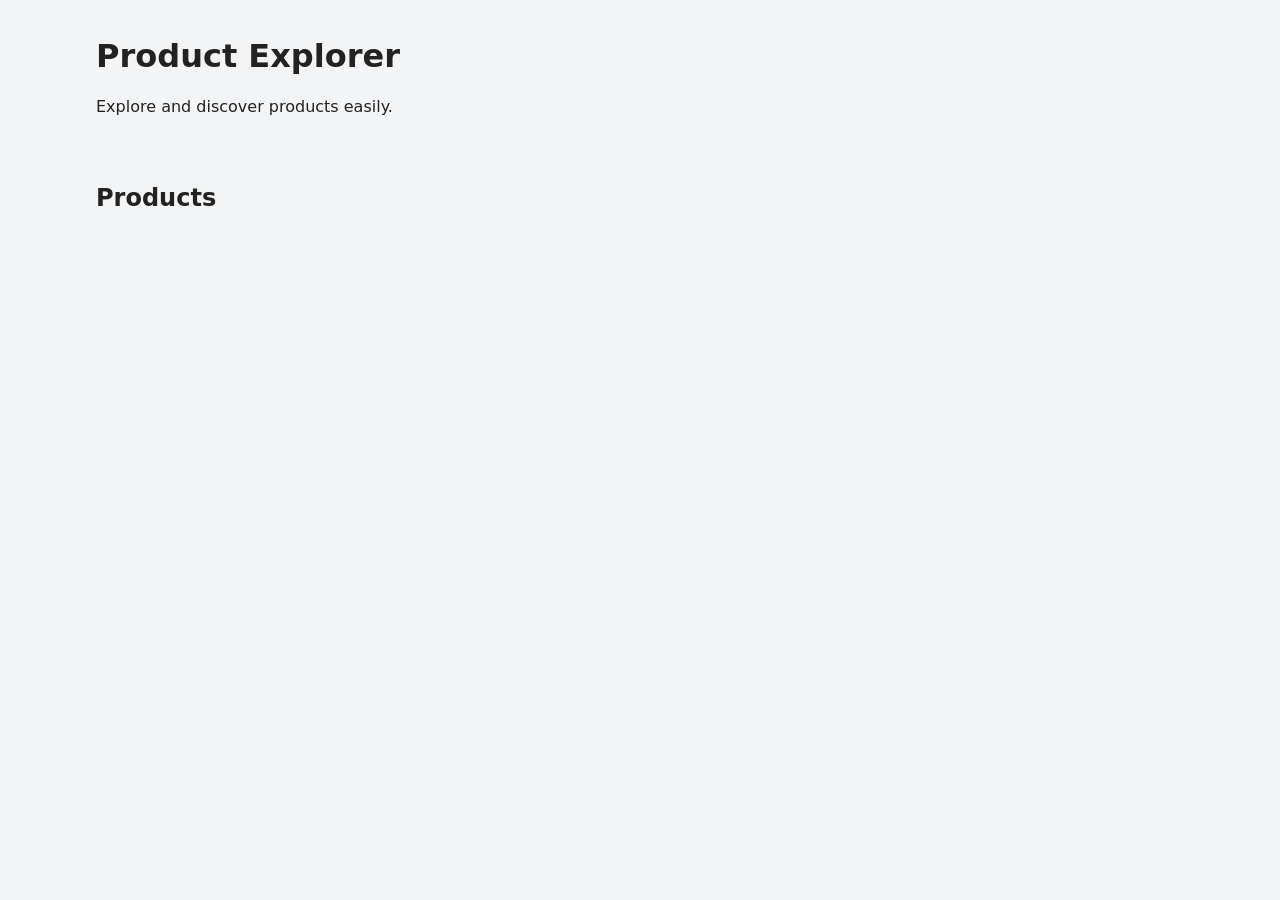
==== index.html @ e99b3e93 "Load products from API in a responsive grid" ====
<!doctype html>
<html lang="en">
  <head>
    <meta charset="UTF-8" />
    <meta name="viewport" content="width=device-width, initial-scale=1.0" />
    <title>Product Explorer</title>

    <link rel="stylesheet" href="style.css" />
    <script src="script.js" defer></script>
  </head>
  <body>
    <header>
      <h1>Product Explorer</h1>
      <p>Explore and discover products easily.</p>
    </header>
    <main>
      <h2>Products</h2>
      <p id="product-status" role="status"></p>

      <ul id="product-list"></ul>
    </main>
  </body>
</html>
---- style.css ----
body {
  margin: 0;
  font-family:
    system-ui,
    -apple-system,
    BlinkMacSystemFont,
    "Segoe UI",
    Roboto,
    Oxygen,
    Ubuntu,
    Cantarell,
    "Open Sans",
    "Helvetica Neue",
    sans-serif;
  background-color: #f3f4f6;
  color: #222;
}

header,
main {
  max-width: 68rem;
  margin: 0 auto;
  padding: 1rem;
}

#product-list {
  list-style: none;
  padding: 0;
  display: grid;
  grid-template-columns: 1fr;
  gap: 1rem;
}

.product-card {
  background-color: white;
  border: 1px solid #ddd;
  border-radius: 0.5rem;
  padding: 1rem;
}

.product-card img {
  width: 100%;
  height: 12rem;
  object-fit: contain;
}

.product-card p {
  font-weight: 600;
  color: blue;
}

@media (min-width: 40rem) {
  #product-list {
    grid-template-columns: repeat(2, minmax(0, 1fr));
  }
}

@media (min-width: 64rem) {
  #product-list {
    grid-template-columns: repeat(3, minmax(0, 1fr));
  }
}
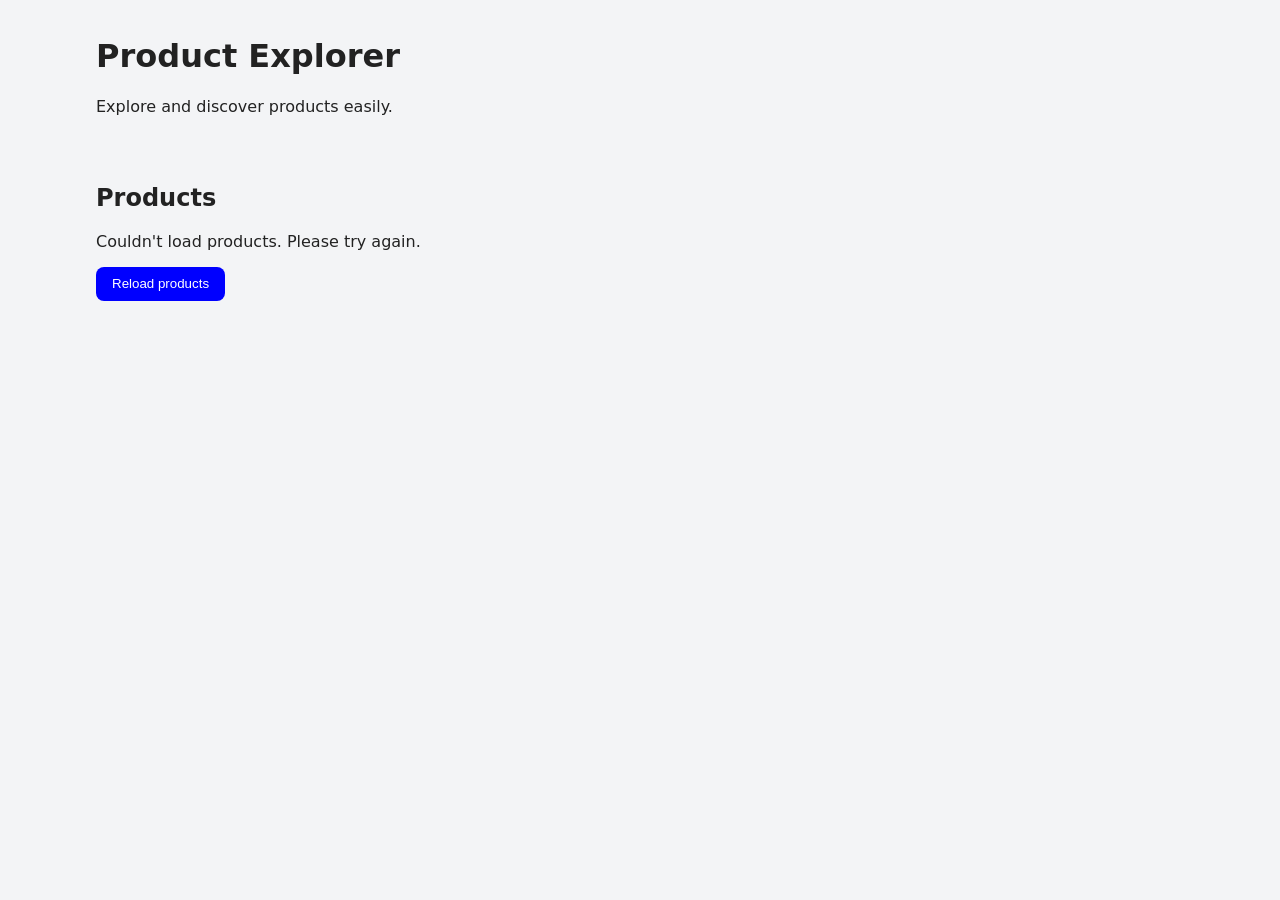
==== commit 6bd86dc0: "Add product loading feedback and retry controls" ====
--- a/index.html
+++ b/index.html
@@ -16,6 +16,7 @@
     <main>
       <h2>Products</h2>
       <p id="product-status" role="status"></p>
+      <button id="reload-products" type="button">Reload products</button>
 
       <ul id="product-list"></ul>
     </main>
--- a/style.css
+++ b/style.css
@@ -49,6 +49,20 @@
   color: blue;
 }
 
+#reload-products {
+  background-color: blue;
+  color: white;
+  padding: 0.6rem 1rem;
+  border: none;
+  border-radius: 0.5rem;
+  cursor: pointer;
+}
+
+#reload-products[aria-disabled="true"] {
+  opacity: 0.6;
+  cursor: not-allowed;
+}
+
 @media (min-width: 40rem) {
   #product-list {
     grid-template-columns: repeat(2, minmax(0, 1fr));
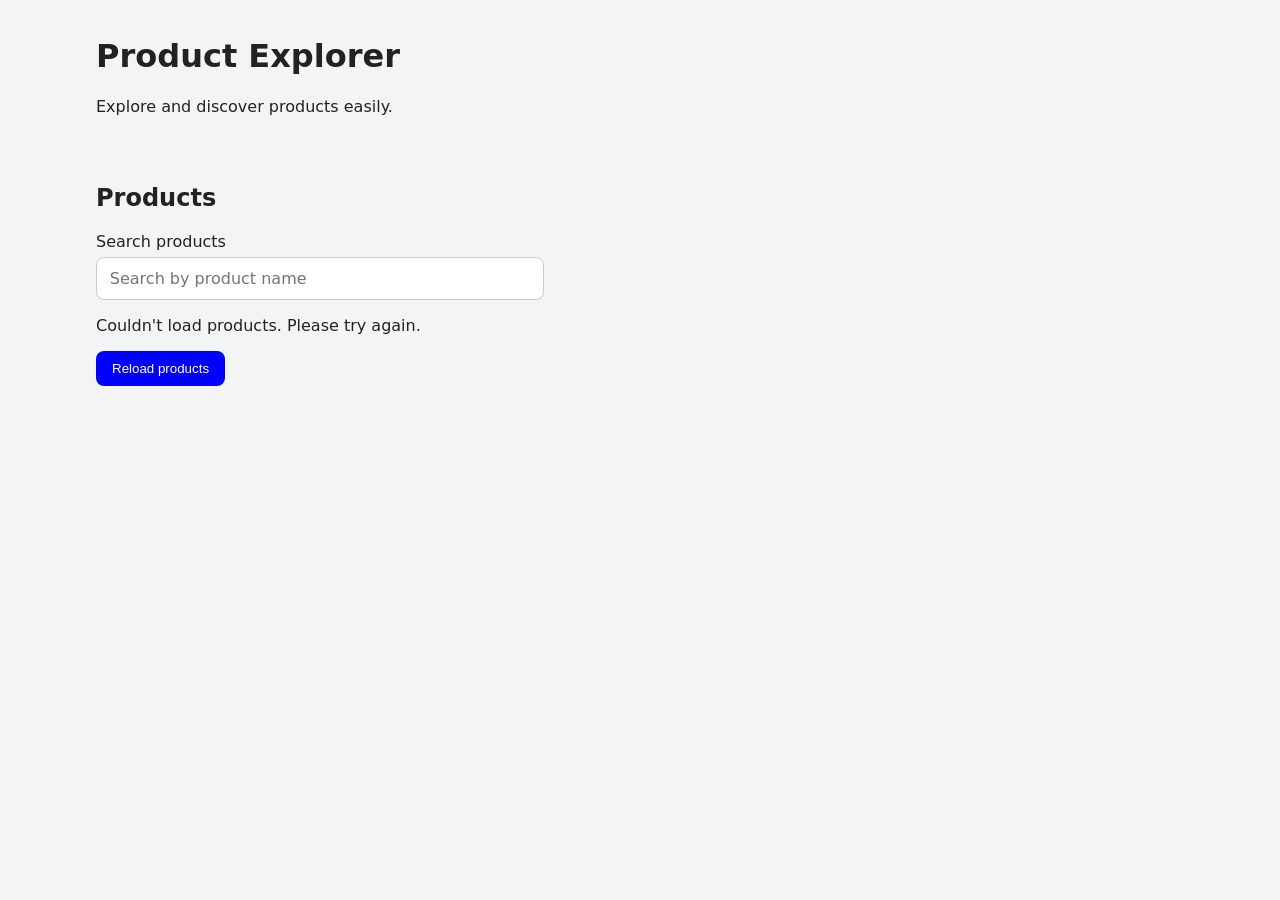
==== commit 683cdb3a: "Add product search across the full catalogue" ====
--- a/index.html
+++ b/index.html
@@ -15,6 +15,13 @@
     </header>
     <main>
       <h2>Products</h2>
+      <label for="product-search">Search products</label>
+      <input
+        type="search"
+        placeholder="Search by product name"
+        id="product-search"
+      />
+
       <p id="product-status" role="status"></p>
       <button id="reload-products" type="button">Reload products</button>
 
--- a/style.css
+++ b/style.css
@@ -63,6 +63,23 @@
   cursor: not-allowed;
 }
 
+label[for="product-search"] {
+  display: block;
+  margin-bottom: 0.4rem;
+}
+
+#product-search {
+  display: block;
+  width: 100%;
+  max-width: 28rem;
+  font: inherit;
+  box-sizing: border-box;
+  padding: 0.7rem 0.8rem;
+  border: 1px solid #ccc;
+  border-radius: 0.5rem;
+  margin-bottom: 1rem;
+}
+
 @media (min-width: 40rem) {
   #product-list {
     grid-template-columns: repeat(2, minmax(0, 1fr));
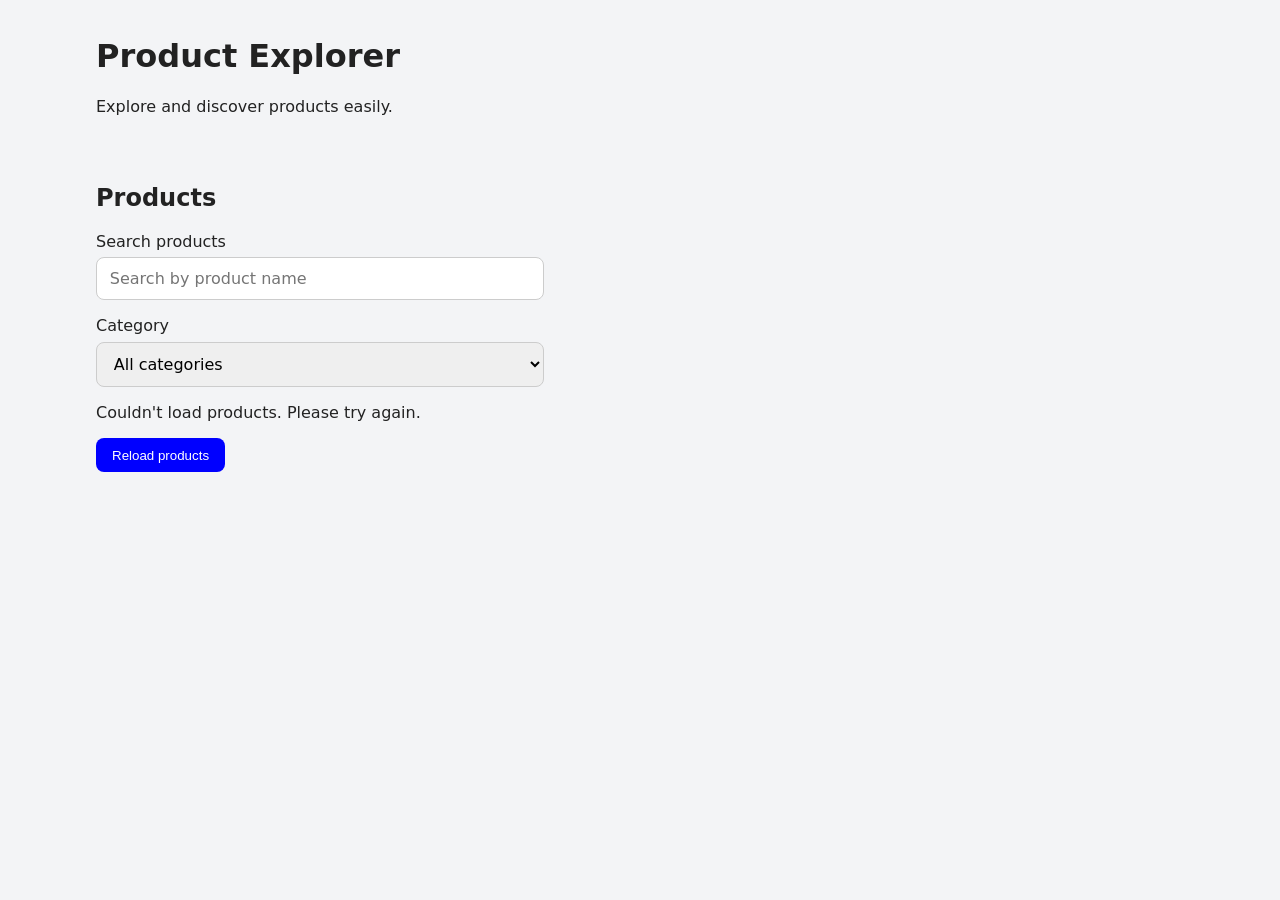
==== commit cb8b1fa7: "Add category filtering alongside product search" ====
--- a/index.html
+++ b/index.html
@@ -22,6 +22,11 @@
         id="product-search"
       />
 
+      <label for="product-category">Category</label>
+      <select id="product-category">
+        <option value="">All categories</option>
+      </select>
+
       <p id="product-status" role="status"></p>
       <button id="reload-products" type="button">Reload products</button>
 
--- a/style.css
+++ b/style.css
@@ -63,12 +63,14 @@
   cursor: not-allowed;
 }
 
-label[for="product-search"] {
+label[for="product-search"],
+label[for="product-category"] {
   display: block;
   margin-bottom: 0.4rem;
 }
 
-#product-search {
+#product-search,
+#product-category {
   display: block;
   width: 100%;
   max-width: 28rem;
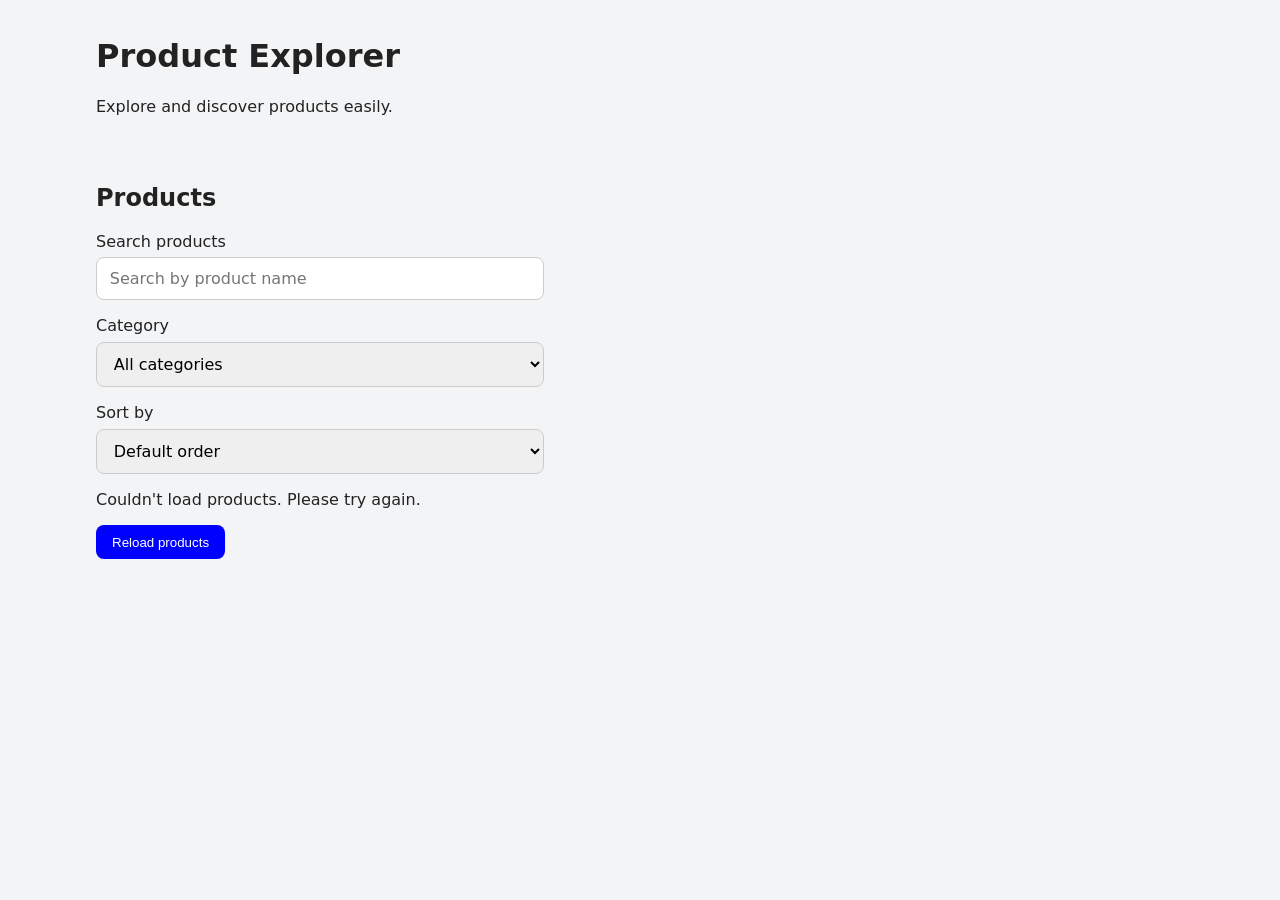
==== commit e4abc902: "Add price sorting to filtered product results" ====
--- a/index.html
+++ b/index.html
@@ -27,6 +27,13 @@
         <option value="">All categories</option>
       </select>
 
+      <label for="product-sort">Sort by</label>
+      <select id="product-sort">
+        <option value="default">Default order</option>
+        <option value="price-asc">Price: low to high</option>
+        <option value="price-desc">Price: high to low</option>
+      </select>
+
       <p id="product-status" role="status"></p>
       <button id="reload-products" type="button">Reload products</button>
 
--- a/style.css
+++ b/style.css
@@ -64,13 +64,15 @@
 }
 
 label[for="product-search"],
-label[for="product-category"] {
+label[for="product-category"],
+label[for="product-sort"] {
   display: block;
   margin-bottom: 0.4rem;
 }
 
 #product-search,
-#product-category {
+#product-category,
+#product-sort {
   display: block;
   width: 100%;
   max-width: 28rem;
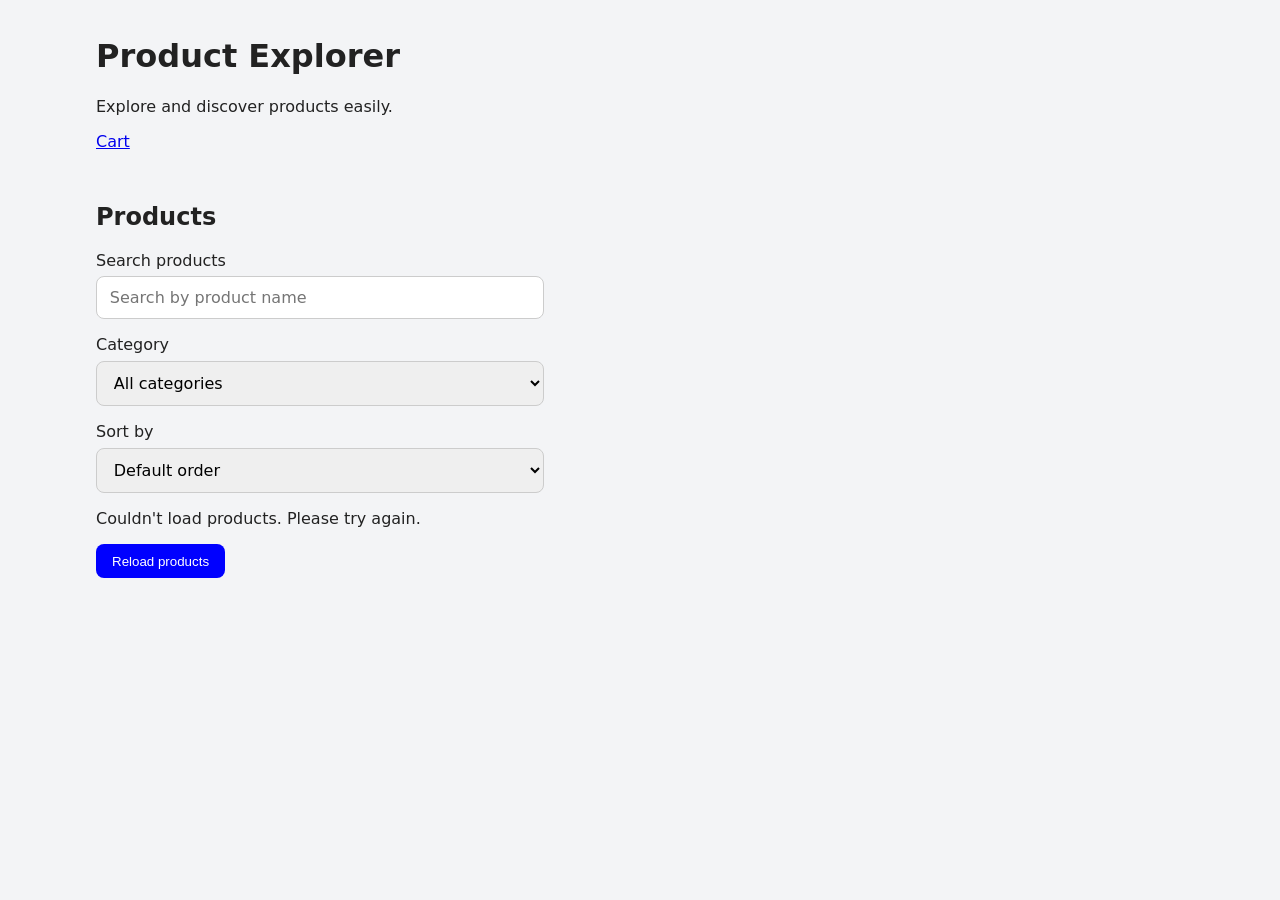
==== commit fdb5418e: "Add persistent cart with quantity controls and INR totals" ====
--- a/index.html
+++ b/index.html
@@ -6,12 +6,17 @@
     <title>Product Explorer</title>
 
     <link rel="stylesheet" href="style.css" />
+    <script src="cart.js" defer></script>
     <script src="script.js" defer></script>
   </head>
   <body>
     <header>
       <h1>Product Explorer</h1>
       <p>Explore and discover products easily.</p>
+
+      <nav>
+        <a href="cart.html">Cart</a>
+      </nav>
     </header>
     <main>
       <h2>Products</h2>
--- a/style.css
+++ b/style.css
@@ -49,7 +49,9 @@
   color: blue;
 }
 
-#reload-products {
+#reload-products,
+#reload-product,
+.blue-button {
   background-color: blue;
   color: white;
   padding: 0.6rem 1rem;
@@ -58,9 +60,14 @@
   cursor: pointer;
 }
 
-#reload-products[aria-disabled="true"] {
+#reload-products[aria-disabled="true"],
+#reload-product[aria-disabled="true"] {
   opacity: 0.6;
   cursor: not-allowed;
+}
+
+#reload-product {
+  margin-bottom: 1rem;
 }
 
 label[for="product-search"],
@@ -84,10 +91,134 @@
   margin-bottom: 1rem;
 }
 
+.product-detail {
+  display: grid;
+  grid-template-columns: 1fr;
+  gap: 1.5rem;
+  background-color: white;
+  border: 1px solid #ddd;
+  border-radius: 0.5rem;
+  padding: 1rem;
+  margin-bottom: 1.5rem;
+}
+
+.product-detail img {
+  width: 100%;
+  height: 20rem;
+  object-fit: contain;
+}
+
+.product-detail-info {
+  min-width: 0;
+  overflow-wrap: anywhere;
+  line-height: 1.6;
+}
+
+.product-detail-info h3 {
+  margin-top: 0;
+}
+
+.product-price {
+  color: blue;
+  font-weight: 700;
+}
+
+#cart-list {
+  list-style: none;
+  padding: 0;
+  display: grid;
+  gap: 1rem;
+}
+
+.cart-item {
+  display: grid;
+  grid-template-columns: minmax(0, 1fr);
+  gap: 1rem;
+  padding: 1rem;
+  background-color: white;
+  border: 1px solid #ddd;
+  border-radius: 0.5rem;
+  min-width: 0;
+}
+
+.cart-item img {
+  width: 100%;
+  max-width: 10rem;
+  height: 10rem;
+  object-fit: contain;
+  justify-self: center;
+}
+
+.cart-item-info {
+  min-width: 0;
+  overflow-wrap: anywhere;
+  line-height: 1.5;
+}
+
+.cart-item-info > a {
+  font-weight: 700;
+}
+
+.cart-quantity-controls {
+  display: flex;
+  flex-wrap: wrap;
+  align-items: center;
+  gap: 0.5rem;
+}
+
+.cart-quantity-controls p {
+  margin: 0;
+}
+
+.cart-item button {
+  font: inherit;
+  padding: 0.6rem 0.8rem;
+  border: 1px solid #ccc;
+  border-radius: 0.5rem;
+  min-height: 2.75rem;
+  background-color: #f9fafb;
+  color: #222;
+  cursor: pointer;
+}
+
+.cart-item button:focus-visible {
+  outline: 3px solid #2563eb;
+  outline-offset: 2px;
+}
+
+.cart-item button[aria-disabled="true"] {
+  background-color: #e5e7eb;
+  border-color: #d1d5db;
+  color: #6b7280;
+  cursor: not-allowed;
+}
+
+.cart-item button.cart-remove {
+  background-color: #fee2e2;
+  border-color: #fca5a5;
+  color: #991b1b;
+}
+
+#cart-total {
+  margin-top: 1.5rem;
+  margin-bottom: 1.5rem;
+  font-size: 1.25rem;
+  font-weight: 700;
+}
+
 @media (min-width: 40rem) {
   #product-list {
     grid-template-columns: repeat(2, minmax(0, 1fr));
   }
+
+  .product-detail {
+    grid-template-columns: repeat(2, minmax(0, 1fr));
+  }
+
+  .cart-item {
+    grid-template-columns: 10rem minmax(0, 1fr);
+    align-items: center;
+  }
 }
 
 @media (min-width: 64rem) {
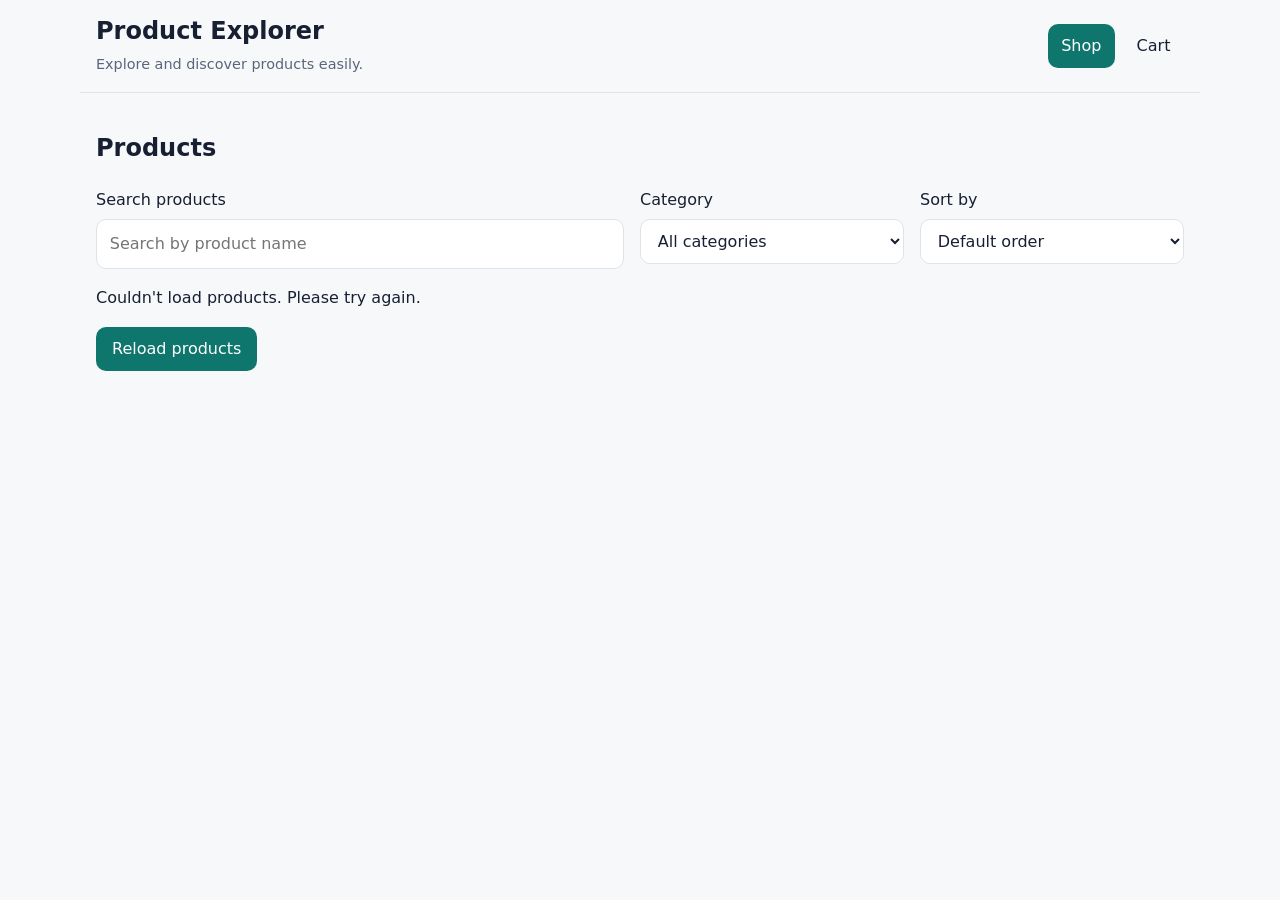
==== commit 7443b910: "Polish responsive storefront and cart styling" ====
--- a/index.html
+++ b/index.html
@@ -10,34 +10,45 @@
     <script src="script.js" defer></script>
   </head>
   <body>
-    <header>
-      <h1>Product Explorer</h1>
-      <p>Explore and discover products easily.</p>
+    <header class="site-header">
+      <div class="site-brand">
+        <h1><a href="index.html">Product Explorer</a></h1>
+        <p>Explore and discover products easily.</p>
+      </div>
 
-      <nav>
+      <nav class="site-nav" aria-label="Main navigation">
+        <a href="index.html" aria-current="page">Shop</a>
         <a href="cart.html">Cart</a>
       </nav>
     </header>
     <main>
       <h2>Products</h2>
-      <label for="product-search">Search products</label>
-      <input
-        type="search"
-        placeholder="Search by product name"
-        id="product-search"
-      />
+      <div class="product-filters">
+        <div class="filter-field filter-field-search">
+          <label for="product-search">Search products</label>
+          <input
+            type="search"
+            placeholder="Search by product name"
+            id="product-search"
+          />
+        </div>
 
-      <label for="product-category">Category</label>
-      <select id="product-category">
-        <option value="">All categories</option>
-      </select>
+        <div class="filter-field">
+          <label for="product-category">Category</label>
+          <select id="product-category">
+            <option value="">All categories</option>
+          </select>
+        </div>
 
-      <label for="product-sort">Sort by</label>
-      <select id="product-sort">
-        <option value="default">Default order</option>
-        <option value="price-asc">Price: low to high</option>
-        <option value="price-desc">Price: high to low</option>
-      </select>
+        <div class="filter-field">
+          <label for="product-sort">Sort by</label>
+          <select id="product-sort">
+            <option value="default">Default order</option>
+            <option value="price-asc">Price: low to high</option>
+            <option value="price-desc">Price: high to low</option>
+          </select>
+        </div>
+      </div>
 
       <p id="product-status" role="status"></p>
       <button id="reload-products" type="button">Reload products</button>
--- a/style.css
+++ b/style.css
@@ -1,3 +1,18 @@
+:root {
+  --color-background: #f7f8fa;
+  --color-surface: #ffffff;
+  --color-text: #172033;
+  --color-muted: #596579;
+  --color-border: #dfe4eb;
+
+  --color-accent: #0f766e;
+  --color-accent-hover: #115e59;
+
+  --radius-card: 1rem;
+  --radius-control: 0.625rem;
+  --shadow-card: 0 4px 16px rgb(15 23 42 / 6%);
+}
+
 body {
   margin: 0;
   font-family:
@@ -12,8 +27,74 @@
     "Open Sans",
     "Helvetica Neue",
     sans-serif;
-  background-color: #f3f4f6;
-  color: #222;
+  background-color: var(--color-background);
+  color: var(--color-text);
+  line-height: 1.6;
+}
+
+.site-header {
+  display: flex;
+  align-items: center;
+  justify-content: space-between;
+  flex-wrap: wrap;
+  gap: 1rem;
+  border-bottom: 1px solid var(--color-border);
+}
+
+.site-brand {
+  min-width: 0;
+}
+
+.site-brand h1 {
+  margin: 0;
+  font-size: 1.5rem;
+  line-height: 1.3;
+}
+
+.site-brand h1 a {
+  color: var(--color-text);
+  text-decoration: none;
+}
+
+.site-brand p {
+  margin: 0.35rem 0 0;
+  color: var(--color-muted);
+  font-size: 0.9rem;
+}
+
+.site-nav {
+  display: flex;
+  flex-wrap: wrap;
+  align-items: center;
+  gap: 0.5rem;
+}
+
+.site-nav a {
+  display: inline-block;
+  padding: 0.55rem 0.85rem;
+  border-radius: var(--radius-control);
+  color: var(--color-text);
+  text-decoration: none;
+  font-weight: 500;
+  transition:
+    background-color 0.2s ease,
+    color 0.2s ease;
+}
+
+.site-nav a:hover {
+  background-color: var(--color-surface);
+  color: var(--color-accent);
+}
+
+.site-nav a[aria-current="page"] {
+  background-color: var(--color-accent);
+  color: var(--color-surface);
+}
+
+.site-brand a:focus-visible,
+.site-nav a:focus-visible {
+  outline: 2px solid var(--color-accent);
+  outline-offset: 3px;
 }
 
 header,
@@ -32,32 +113,96 @@
 }
 
 .product-card {
-  background-color: white;
-  border: 1px solid #ddd;
-  border-radius: 0.5rem;
+  display: flex;
+  flex-direction: column;
+  gap: 0.75rem;
+  min-width: 0;
+  background-color: var(--color-surface);
+  border: 1px solid var(--color-border);
+  border-radius: var(--radius-card);
   padding: 1rem;
+  box-shadow: var(--shadow-card);
+  transition:
+    transform 0.2s ease,
+    box-shadow 0.2s ease,
+    border-color 0.2s ease;
 }
 
 .product-card img {
+  display: block;
   width: 100%;
-  height: 12rem;
+  height: 14rem;
   object-fit: contain;
+  background-color: var(--color-background);
+  border-radius: var(--radius-control);
+}
+
+.product-card h3 {
+  margin: 0;
+  font-size: 1rem;
+  line-height: 1.45;
+  overflow-wrap: anywhere;
+}
+
+.product-card h3 a,
+.product-card h3 a:visited {
+  color: var(--color-text);
+  text-decoration: none;
+}
+
+.product-card h3 a:hover {
+  color: var(--color-accent);
+  text-decoration: underline;
+}
+
+.product-card h3 a:focus-visible {
+  outline: 2px solid var(--color-accent);
+  outline-offset: 3px;
+  border-radius: 2px;
 }
 
 .product-card p {
-  font-weight: 600;
-  color: blue;
+  font-size: 1.125rem;
+  font-weight: 700;
+  margin: auto 0 0;
+  color: var(--color-accent);
+}
+
+@media (hover: hover) and (pointer: fine) {
+  .product-card:hover {
+    transform: translateY(-3px);
+    border-color: var(--color-accent);
+    box-shadow: 0 10px 24px rgb(15 23 42 / 10%);
+  }
+}
+
+@media (prefers-reduced-motion: reduce) {
+  .product-card,
+  .site-nav a {
+    transition: none;
+  }
+
+  .product-card:hover {
+    transform: none;
+  }
 }
 
 #reload-products,
 #reload-product,
 .blue-button {
-  background-color: blue;
+  font: inherit;
+  background-color: var(--color-accent);
   color: white;
   padding: 0.6rem 1rem;
   border: none;
-  border-radius: 0.5rem;
+  border-radius: var(--radius-control);
   cursor: pointer;
+}
+
+#reload-products:not([aria-disabled="true"]):hover,
+#reload-product:not([aria-disabled="true"]):hover,
+.blue-button:not([aria-disabled="true"]):hover {
+  background-color: var(--color-accent-hover);
 }
 
 #reload-products[aria-disabled="true"],
@@ -68,13 +213,6 @@
 
 #reload-product {
   margin-bottom: 1rem;
-}
-
-label[for="product-search"],
-label[for="product-category"],
-label[for="product-sort"] {
-  display: block;
-  margin-bottom: 0.4rem;
 }
 
 #product-search,
@@ -82,48 +220,95 @@
 #product-sort {
   display: block;
   width: 100%;
-  max-width: 28rem;
   font: inherit;
   box-sizing: border-box;
   padding: 0.7rem 0.8rem;
-  border: 1px solid #ccc;
-  border-radius: 0.5rem;
-  margin-bottom: 1rem;
+  border: 1px solid var(--color-border);
+  border-radius: var(--radius-control);
+  background-color: var(--color-surface);
+  color: var(--color-text);
+}
+
+#product-search:focus-visible,
+#product-category:focus-visible,
+#product-sort:focus-visible,
+#reload-products:focus-visible,
+#reload-product:focus-visible,
+.blue-button:focus-visible {
+  outline: 2px solid var(--color-accent);
+  outline-offset: 3px;
 }
 
 .product-detail {
   display: grid;
   grid-template-columns: 1fr;
+  align-items: start;
   gap: 1.5rem;
-  background-color: white;
-  border: 1px solid #ddd;
-  border-radius: 0.5rem;
-  padding: 1rem;
+  background-color: var(--color-surface);
+  border: 1px solid var(--color-border);
+  border-radius: var(--radius-card);
+  padding: 1.25rem;
   margin-bottom: 1.5rem;
+  box-shadow: var(--shadow-card);
 }
 
 .product-detail img {
+  display: block;
   width: 100%;
   height: 20rem;
   object-fit: contain;
+  background-color: var(--color-background);
+  border-radius: var(--radius-control);
 }
 
 .product-detail-info {
+  display: flex;
+  flex-direction: column;
+  gap: 1rem;
   min-width: 0;
   overflow-wrap: anywhere;
   line-height: 1.6;
 }
 
+.product-detail-info > * {
+  margin: 0;
+}
+
 .product-detail-info h3 {
-  margin-top: 0;
-}
-
-.product-price {
-  color: blue;
+  font-size: 1.5rem;
+  line-height: 1.25;
+  margin: 0;
+}
+
+.product-detail .product-price {
+  font-size: 1.375rem;
+  color: var(--color-accent);
   font-weight: 700;
 }
 
+.product-detail .blue-button {
+  align-self: flex-start;
+}
+
+.back-link,
+.back-link:visited {
+  display: inline-block;
+  color: var(--color-accent);
+  text-decoration: none;
+}
+
+.back-link:hover {
+  text-decoration: underline;
+}
+
+.back-link:focus-visible {
+  outline: 2px solid var(--color-accent);
+  outline-offset: 3px;
+  border-radius: 2px;
+}
+
 #cart-list {
+  margin: 0;
   list-style: none;
   padding: 0;
   display: grid;
@@ -134,29 +319,63 @@
   display: grid;
   grid-template-columns: minmax(0, 1fr);
   gap: 1rem;
-  padding: 1rem;
-  background-color: white;
-  border: 1px solid #ddd;
-  border-radius: 0.5rem;
-  min-width: 0;
+  padding: 1.25rem;
+  background-color: var(--color-surface);
+  border: 1px solid var(--color-border);
+  border-radius: var(--radius-card);
+  min-width: 0;
+  box-shadow: var(--shadow-card);
 }
 
 .cart-item img {
+  display: block;
   width: 100%;
   max-width: 10rem;
   height: 10rem;
   object-fit: contain;
   justify-self: center;
+  background-color: var(--color-background);
+  border-radius: var(--radius-control);
 }
 
 .cart-item-info {
+  display: flex;
+  flex-direction: column;
+  gap: 0.75rem;
   min-width: 0;
   overflow-wrap: anywhere;
   line-height: 1.5;
 }
 
+.cart-item-info > p {
+  margin: 0;
+}
+
 .cart-item-info > a {
+  font-size: 1.125rem;
   font-weight: 700;
+  color: var(--color-text);
+  text-decoration: none;
+}
+
+.cart-item-info > a:hover {
+  color: var(--color-accent);
+  text-decoration: underline;
+}
+
+.cart-item-info > a:focus-visible {
+  outline: 2px solid var(--color-accent);
+  outline-offset: 3px;
+  border-radius: 2px;
+}
+
+.cart-unit-price {
+  color: var(--color-muted);
+}
+
+.cart-line-total {
+  font-weight: 700;
+  color: var(--color-accent);
 }
 
 .cart-quantity-controls {
@@ -173,46 +392,75 @@
 .cart-item button {
   font: inherit;
   padding: 0.6rem 0.8rem;
-  border: 1px solid #ccc;
-  border-radius: 0.5rem;
+  border: 1px solid var(--color-border);
+  border-radius: var(--radius-control);
   min-height: 2.75rem;
-  background-color: #f9fafb;
-  color: #222;
+  background-color: var(--color-surface);
+  color: var(--color-text);
   cursor: pointer;
 }
 
 .cart-item button:focus-visible {
-  outline: 3px solid #2563eb;
+  outline: 3px solid var(--color-accent);
   outline-offset: 2px;
 }
 
 .cart-item button[aria-disabled="true"] {
-  background-color: #e5e7eb;
-  border-color: #d1d5db;
-  color: #6b7280;
+  background-color: var(--color-background);
+  border-color: var(--color-border);
+  color: var(--color-muted);
   cursor: not-allowed;
 }
 
 .cart-item button.cart-remove {
+  align-self: flex-start;
   background-color: #fee2e2;
   border-color: #fca5a5;
   color: #991b1b;
 }
 
 #cart-total {
-  margin-top: 1.5rem;
-  margin-bottom: 1.5rem;
+  margin: 1.5rem 0;
+  padding: 1.25rem;
   font-size: 1.25rem;
   font-weight: 700;
+  color: var(--color-text);
+  background-color: var(--color-surface);
+  border: 1px solid var(--color-border);
+  border-radius: var(--radius-card);
+}
+
+.product-filters {
+  display: grid;
+  grid-template-columns: minmax(0, 1fr);
+  gap: 1rem;
+}
+
+.filter-field {
+  min-width: 0;
+}
+
+.filter-field label {
+  display: block;
+  margin-bottom: 0.4rem;
 }
 
 @media (min-width: 40rem) {
+  .product-filters {
+    grid-template-columns: repeat(2, minmax(0, 1fr));
+  }
+
+  .filter-field-search {
+    grid-column: 1/-1;
+  }
+
   #product-list {
     grid-template-columns: repeat(2, minmax(0, 1fr));
   }
 
   .product-detail {
     grid-template-columns: repeat(2, minmax(0, 1fr));
+    padding: 2rem;
   }
 
   .cart-item {
@@ -222,6 +470,14 @@
 }
 
 @media (min-width: 64rem) {
+  .product-filters {
+    grid-template-columns: 2fr 1fr 1fr;
+  }
+
+  .filter-field-search {
+    grid-column: auto;
+  }
+
   #product-list {
     grid-template-columns: repeat(3, minmax(0, 1fr));
   }
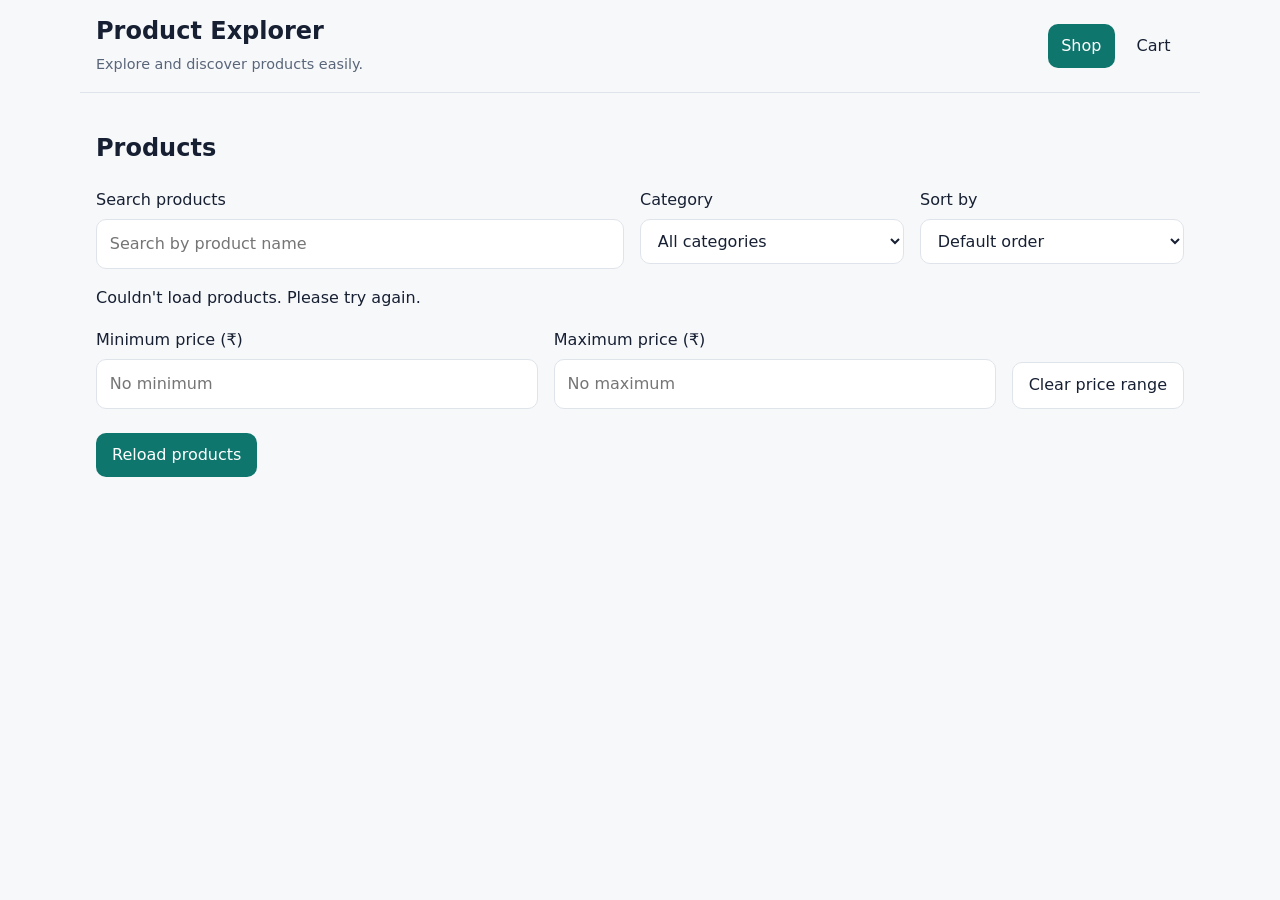
==== commit e785c9c7: "Add price range filters to the product catalogue" ====
--- a/index.html
+++ b/index.html
@@ -51,6 +51,42 @@
       </div>
 
       <p id="product-status" role="status"></p>
+
+      <div
+        class="price-range-filters"
+        role="group"
+        aria-label="Filter product by price range"
+      >
+        <div class="filter-field">
+          <label for="product-min-price">Minimum price (₹)</label>
+          <input
+            id="product-min-price"
+            type="number"
+            min="0"
+            step=".01"
+            inputmode="decimal"
+            placeholder="No minimum"
+            aria-describedby="price-filter-error"
+          />
+        </div>
+        <div class="filter-field">
+          <label for="product-max-price">Maximum price (₹)</label>
+          <input
+            id="product-max-price"
+            type="number"
+            min="0"
+            step=".01"
+            inputmode="decimal"
+            placeholder="No maximum"
+            aria-describedby="price-filter-error"
+          />
+        </div>
+
+        <button id="clear-price-range" type="button">Clear price range</button>
+
+        <p id="price-filter-error" class="filter-error" role="alert" hidden></p>
+      </div>
+
       <button id="reload-products" type="button">Reload products</button>
 
       <ul id="product-list"></ul>
--- a/style.css
+++ b/style.css
@@ -217,7 +217,9 @@
 
 #product-search,
 #product-category,
-#product-sort {
+#product-sort,
+#product-min-price,
+#product-max-price {
   display: block;
   width: 100%;
   font: inherit;
@@ -232,6 +234,8 @@
 #product-search:focus-visible,
 #product-category:focus-visible,
 #product-sort:focus-visible,
+#product-min-price:focus-visible,
+#product-max-price:focus-visible,
 #reload-products:focus-visible,
 #reload-product:focus-visible,
 .blue-button:focus-visible {
@@ -436,8 +440,40 @@
   gap: 1rem;
 }
 
-.filter-field {
+.price-range-filters {
+  display: grid;
+  grid-template-columns: minmax(0, 1fr);
+  gap: 1rem;
+  margin-top: 1rem;
+  margin-bottom: 1.5rem;
+}
+
+.price-range-filters .filter-field {
   min-width: 0;
+}
+
+.price-range-filters input {
+  display: block;
+  width: 100%;
+  min-height: 0;
+  box-sizing: border-box;
+  font: inherit;
+  padding: 0.7rem 0.8rem;
+  border: 1px solid var(--color-border);
+  border-radius: var(--radius-control);
+  background-color: var(--color-surface);
+  color: var(--color-text);
+}
+
+#product-min-price[aria-invalid="true"],
+#product-max-price[aria-invalid="true"] {
+  border-color: #b91c1c;
+}
+
+.price-range-filters .filter-error {
+  margin: 0;
+  color: #b91c1c;
+  font-size: 0.9rem;
 }
 
 .filter-field label {
@@ -445,6 +481,29 @@
   margin-bottom: 0.4rem;
 }
 
+#clear-price-range {
+  justify-self: start;
+  align-self: end;
+  min-height: 2.75rem;
+  padding: 0.6rem 1rem;
+  font: inherit;
+  color: var(--color-text);
+  background-color: var(--color-surface);
+  border: 1px solid var(--color-border);
+  border-radius: var(--radius-control);
+  cursor: pointer;
+}
+
+#clear-price-range:hover {
+  border-color: var(--color-accent);
+  color: var(--color-accent);
+}
+
+#clear-price-range:focus-visible {
+  outline: 2px solid var(--color-accent);
+  outline-offset: 3px;
+}
+
 @media (min-width: 40rem) {
   .product-filters {
     grid-template-columns: repeat(2, minmax(0, 1fr));
@@ -467,6 +526,14 @@
     grid-template-columns: 10rem minmax(0, 1fr);
     align-items: center;
   }
+
+  .price-range-filters {
+    grid-template-columns: repeat(2, minmax(0, 1fr));
+  }
+
+  .price-range-filters .filter-error {
+    grid-column: 1 / -1;
+  }
 }
 
 @media (min-width: 64rem) {
@@ -481,4 +548,8 @@
   #product-list {
     grid-template-columns: repeat(3, minmax(0, 1fr));
   }
-}
+
+  .price-range-filters {
+    grid-template-columns: minmax(0, 1fr) minmax(0, 1fr) auto;
+  }
+}
